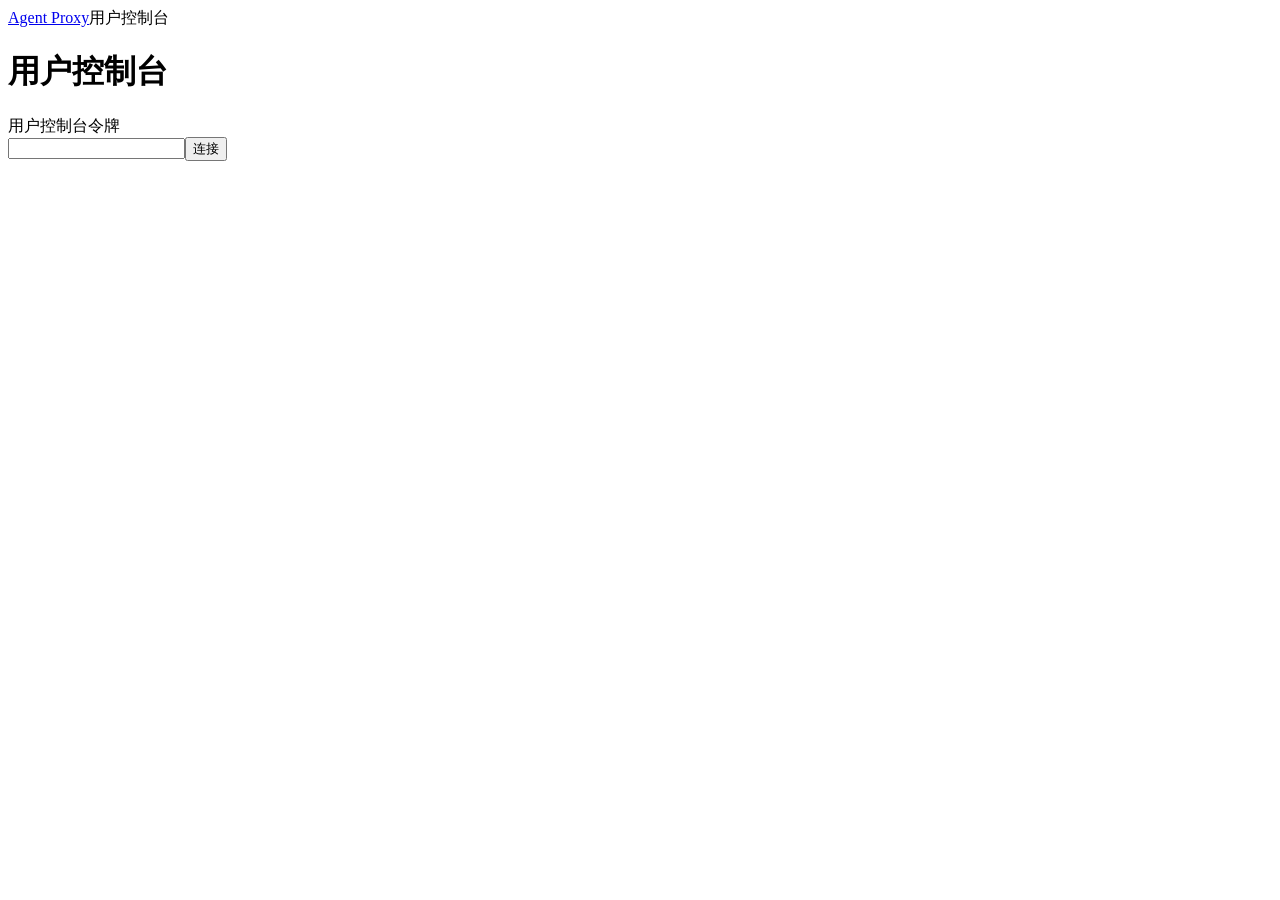
==== apps/agent-portal/internal/portal/index.html @ 97a9458b "Split deployable apps into standalone Go projects" ====
<!doctype html>
<html lang="zh-CN">
<head>
  <meta charset="utf-8">
  <meta name="viewport" content="width=device-width, initial-scale=1">
  <title>用户控制台 · Agent Proxy</title>
  <link rel="stylesheet" href="/assets/console.css">
  <script src="/assets/console.js" defer></script>
</head>
<body data-gateway="{{.Gateway}}">
  <header class="masthead"><div class="wrap"><a href="/">Agent Proxy</a><span>用户控制台</span></div></header>
  <main class="wrap">
    <h1>用户控制台</h1>
    <form id="login" class="login">
      <label for="token">用户控制台令牌</label>
      <div class="inline"><input id="token" type="password" required autocomplete="off"><button>连接</button></div>
    </form>
    <p id="status" role="status" aria-live="polite"></p>
    <output id="secret" class="secret" hidden></output>
    <div id="workspace" hidden>
      <section>
        <h2 id="endpoint-heading">创建接入端点</h2>
        <form id="endpoint" class="fields">
          <label>接入工具<select name="protocol"><option value="responses">Codex CLI</option><option value="messages">Claude Code</option></select></label>
          <label>目标上游<select name="backend" required></select></label>
          <label class="wide">模型映射 <span class="muted">每行填写 别名=上游模型</span><textarea name="models" rows="3" required placeholder="my-model=上游模型 ID"></textarea></label>
          <label id="enabled-row" class="inline" hidden><input name="enabled" type="checkbox" checked>启用端点</label>
          <button>保存端点</button>
          <button type="button" id="cancel-edit" class="secondary" hidden>取消编辑</button>
        </form>
      </section>
      <section>
        <h2>我的端点</h2>
        <div class="table-area"><table><thead><tr><th>工具</th><th>上游</th><th>基础地址</th><th>状态</th><th>操作</th></tr></thead><tbody id="endpoints"></tbody></table></div>
      </section>
    </div>
  </main>
</body>
</html>
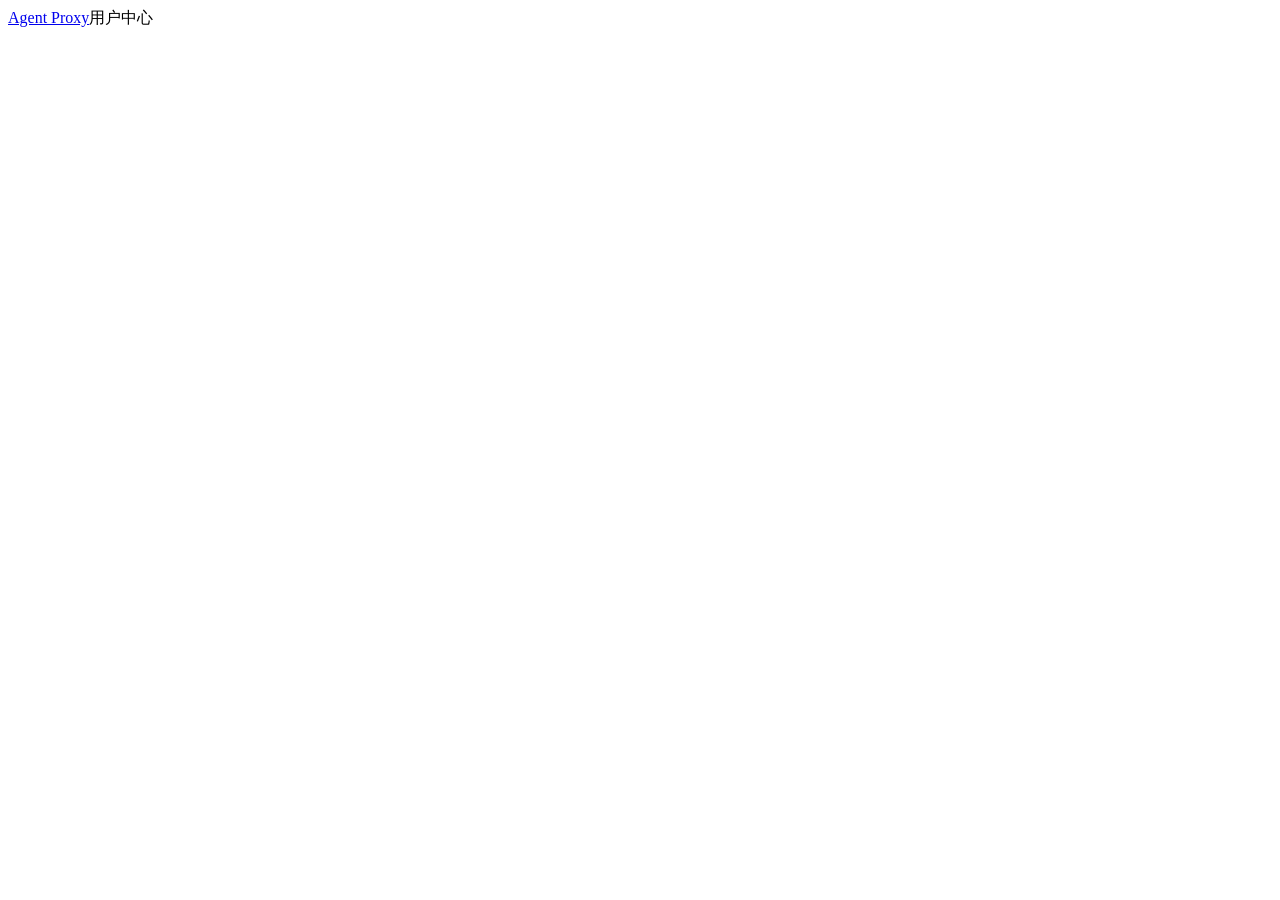
==== commit e9ab627b: "Add user registration and sessions to the portal" ====
--- a/apps/agent-portal/internal/portal/index.html
+++ b/apps/agent-portal/internal/portal/index.html
@@ -8,16 +8,37 @@
   <script src="/assets/console.js" defer></script>
 </head>
 <body data-gateway="{{.Gateway}}">
-  <header class="masthead"><div class="wrap"><a href="/">Agent Proxy</a><span>用户控制台</span></div></header>
+  <header class="masthead"><div class="wrap">
+    <a href="/">Agent Proxy</a><span>用户中心</span>
+    <div id="signed-in" class="account" hidden><span id="account-name"></span><button type="button" id="logout" class="secondary">退出登录</button></div>
+  </div></header>
   <main class="wrap">
-    <h1>用户控制台</h1>
-    <form id="login" class="login">
-      <label for="token">用户控制台令牌</label>
-      <div class="inline"><input id="token" type="password" required autocomplete="off"><button>连接</button></div>
-    </form>
-    <p id="status" role="status" aria-live="polite"></p>
+    <section id="auth" class="auth" aria-labelledby="auth-title" hidden>
+      <div class="auth-switch" id="auth-switch" hidden>
+        <button type="button" data-mode="login" aria-pressed="true">登录</button>
+        <button type="button" data-mode="signup" aria-pressed="false">注册</button>
+      </div>
+      <h1 id="auth-title">登录用户中心</h1>
+      <form id="login" class="auth-form" method="post">
+        <label>用户名<input name="username" required maxlength="32" autocomplete="username" autocapitalize="none" spellcheck="false"></label>
+        <label>密码<input name="password" type="password" required maxlength="256" autocomplete="current-password"></label>
+        <button>登录</button>
+      </form>
+      <form id="signup" class="auth-form" method="post" hidden>
+        <label>用户名<input name="username" required minlength="3" maxlength="32" pattern="[A-Za-z0-9][A-Za-z0-9_.\-]{2,31}" autocomplete="username" autocapitalize="none" spellcheck="false"><span class="muted">3–32 位字母、数字、点、下划线或连字符，以字母或数字开头</span></label>
+        <label>密码<input name="password" type="password" required minlength="12" maxlength="256" autocomplete="new-password"><span class="muted">至少 12 个字符</span></label>
+        <button>创建账号</button>
+      </form>
+      <form id="token-login" class="auth-form" method="post" hidden>
+        <label>用户控制台令牌<input name="token" type="password" required autocomplete="off"></label>
+        <button>连接</button>
+      </form>
+      <button type="button" id="auth-toggle" class="text-button">使用控制台令牌登录</button>
+    </section>
+    <p id="status" role="status" aria-live="polite" hidden></p>
     <output id="secret" class="secret" hidden></output>
     <div id="workspace" hidden>
+      <h1>端点管理</h1>
       <section>
         <h2 id="endpoint-heading">创建接入端点</h2>
         <form id="endpoint" class="fields">
